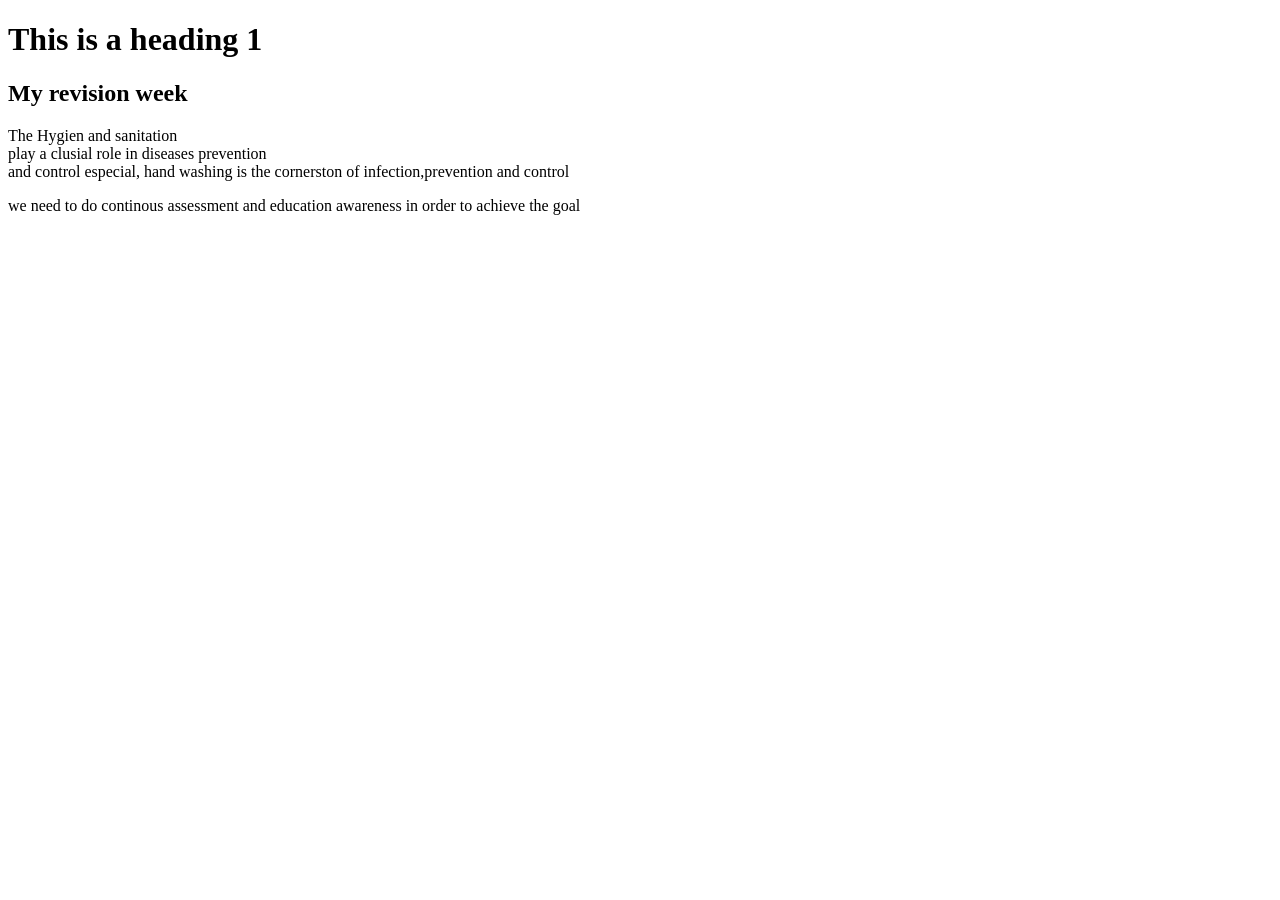
==== index.html @ 8f459208 "html" ====
<!DOCTYPE html>
<html lang="en">
<head><h1>This is a heading 1</h1>
    <h2>My revision week</h2>
    <meta charset="UTF-8">
    <meta name="viewport" content="width=device-width, initial-scale=1.0">
    <title>Document</title>
</head>
<body><p>The Hygien and sanitation <br>play a clusial role in diseases prevention<br> and control especial, hand washing is the cornerston of infection,prevention and control</p>
    <p>we need to do continous assessment and education awareness in order to achieve the goal </p>
    
</body>
</html>
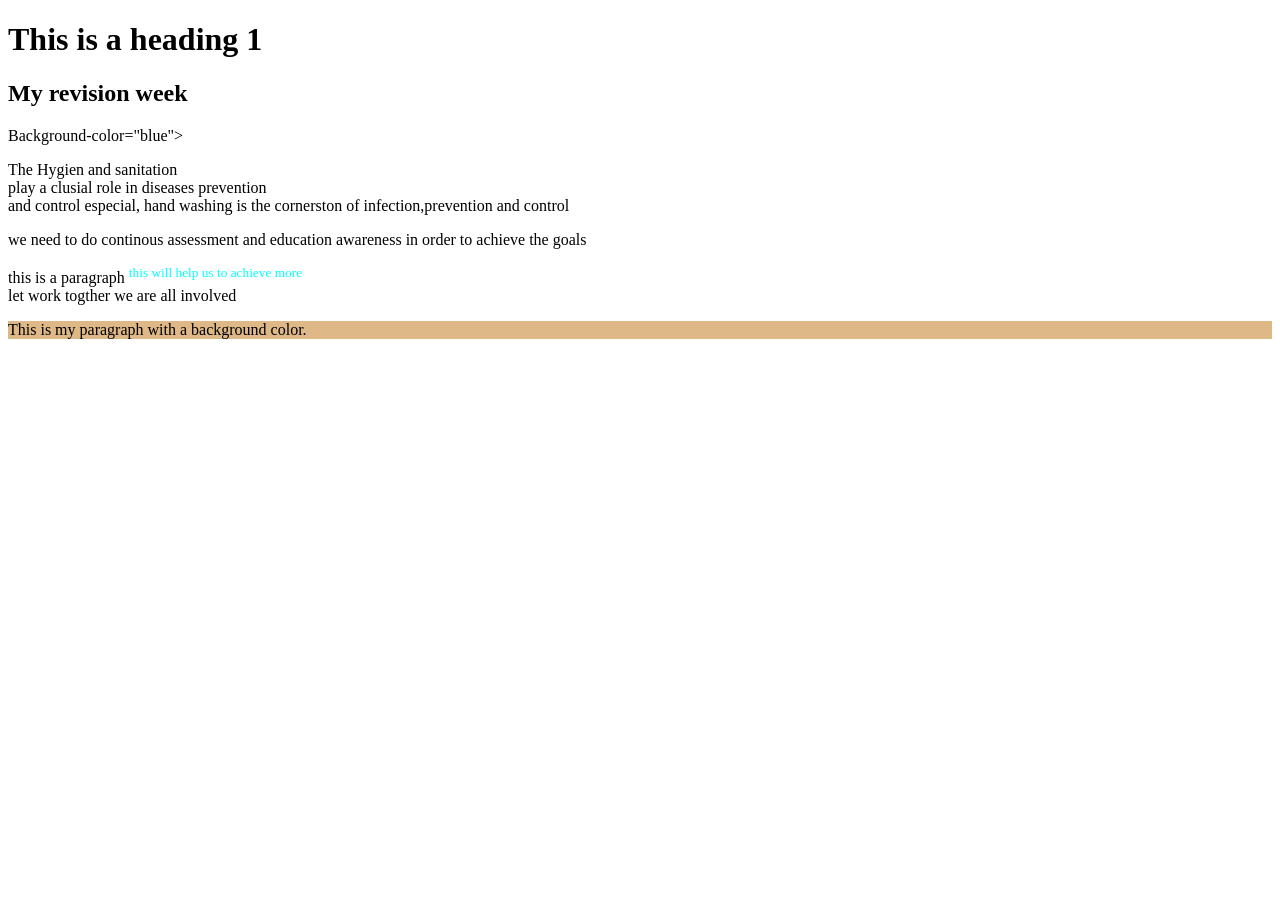
==== commit 91105d98: "Add hero image, styles, and index pages" ====
--- a/index.html
+++ b/index.html
@@ -6,8 +6,15 @@
     <meta name="viewport" content="width=device-width, initial-scale=1.0">
     <title>Document</title>
 </head>
-<body><p>The Hygien and sanitation <br>play a clusial role in diseases prevention<br> and control especial, hand washing is the cornerston of infection,prevention and control</p>
-    <p>we need to do continous assessment and education awareness in order to achieve the goal </p>
+<body>Background-color="blue">
+    <p>The Hygien and sanitation <br>play a clusial role in diseases prevention<br> and control especial, hand washing is the cornerston of infection,prevention and control</p>
+    <p>we need to do continous assessment and education awareness in order to achieve the goals </p>
+    <p>this is a paragraph
+    <sup style="color:aqua;">this will help us to achieve more</sup><br> let work togther we are all involved</p>
     
+        
+<p style="background-color: burlywood ;">
+  This is my paragraph with a background color.
+</p>
 </body>
 </html>
